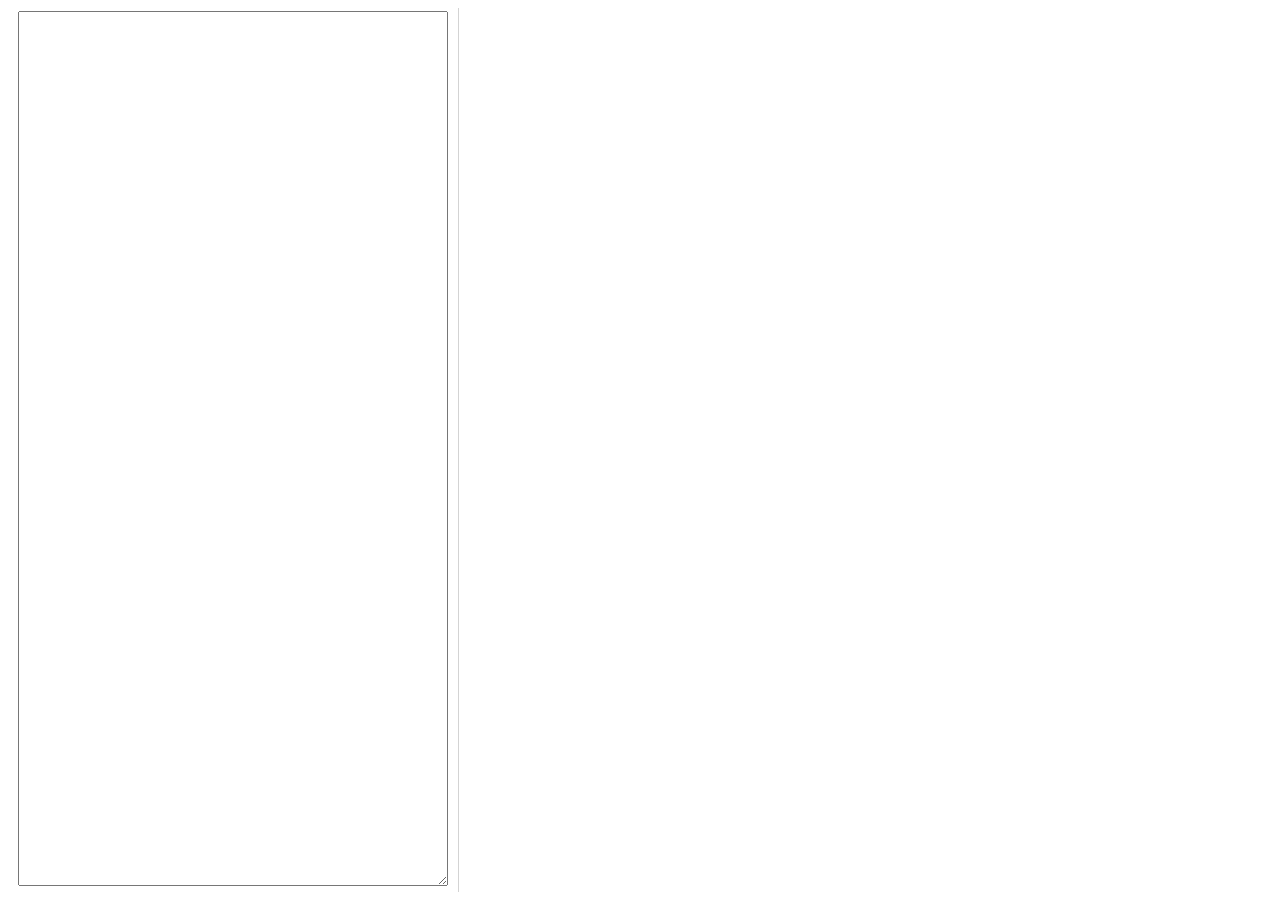
==== spec/index.html @ 0cf6b821 "initial commit. Basic outline of design but will need to be refined." ====
<html>
  <head>
    <link href="style.css" type="text/css" rel="stylesheet" media="screen"/>
  </head>

  <body>

    <div class="js-multigraph-tester">
      <div class="js-multigraph-tester-mugl">
        <textarea class="js-multigraph-tester-textarea" spellcheck="false"></textarea>
      </div>
      <div class="js-multigraph-tester-display">
        <div class="js-multigraph-tester-graph">The Graph will be drawn here.</div>
        <br/>
        <div class="js-multigraph-tester-options">
          <div class="js-multigraph-tester-option">
            Renderer
            <br/>
            <select>
              <option>Canvas</option>
              <option>Raphael</option>
            </select>
          </div>
          <div class="js-multigraph-tester-option">
            Width
            <br/>
            <input type="text" placeholder="800"/>
          </div>
          <div class="js-multigraph-tester-option">
            Height
            <br/>
            <input type="text" placeholder="500"/>
          </div>
          <div class="js-multigraph-tester-option">
            <br/>
            <input type="button" value="refresh"/>
          </div>
        </div>
      </div>
    </div>

  </body>
</html>
---- spec/style.css ----
.js-multigraph-tester {
    width: 100%;
    height: 100%;
    position: relative;
    overflow: auto;
}
.js-multigraph-tester-mugl {
    float: left;
    width: 430px;
    height: 100%;
    border-right: 1px solid rgba(192, 192, 192, 0.7);
    padding: 3px 10px;
}
.js-multigraph-tester-mugl textarea {
    width: 100%;
    height: 99%;
    max-width: 100%;
}
.js-multigraph-tester-display {
    position: relative;
    float: left;
    height: 100%;
    padding: 3px 10px;
    overflow: auto;
}
.js-multigraph-tester-graph {
    width: 800px;
    height: 500px;
    border: 1px solid black;
}
.js-multigraph-tester-options {
    position: relative;
    bottom: 0px;
    left: 0px;
    width: 100%;
    height: 40px;
    text-align: center;
}
.js-multigraph-tester-option {
    float: left;
    height: 45px;
    margin: 3px 0px;
    border-left: 1px solid rgba(192, 192, 192, 0.7);
    padding: 0px 3px;
}
.js-multigraph-tester-option:first-child {
    border-left: none;
}
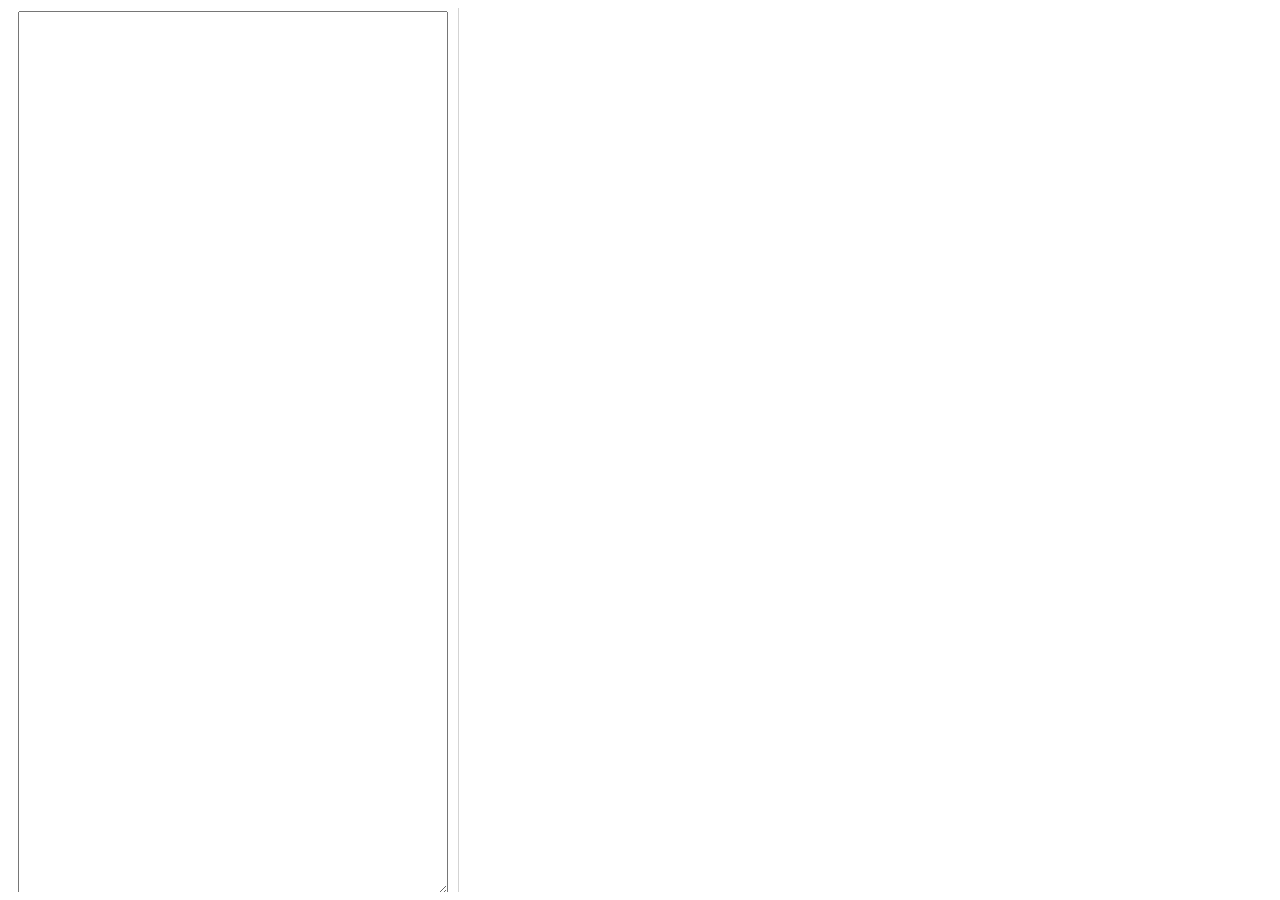
==== commit 56f770f8: "temporary workaround for getting tester running" ====
--- a/spec/index.html
+++ b/spec/index.html
@@ -1,5 +1,7 @@
 <html>
   <head>
+    <script type="text/javascript" src="../lib/js-multigraph/build/multigraph.js"></script>
+    <script type="text/javascript" src="script.js"></script>
     <link href="style.css" type="text/css" rel="stylesheet" media="screen"/>
   </head>
 
--- a/spec/style.css
+++ b/spec/style.css
@@ -13,7 +13,7 @@
 }
 .js-multigraph-tester-mugl textarea {
     width: 100%;
-    height: 99%;
+    height: 100%;
     max-width: 100%;
 }
 .js-multigraph-tester-display {
@@ -33,7 +33,7 @@
     bottom: 0px;
     left: 0px;
     width: 100%;
-    height: 40px;
+    height: 45px;
     text-align: center;
 }
 .js-multigraph-tester-option {
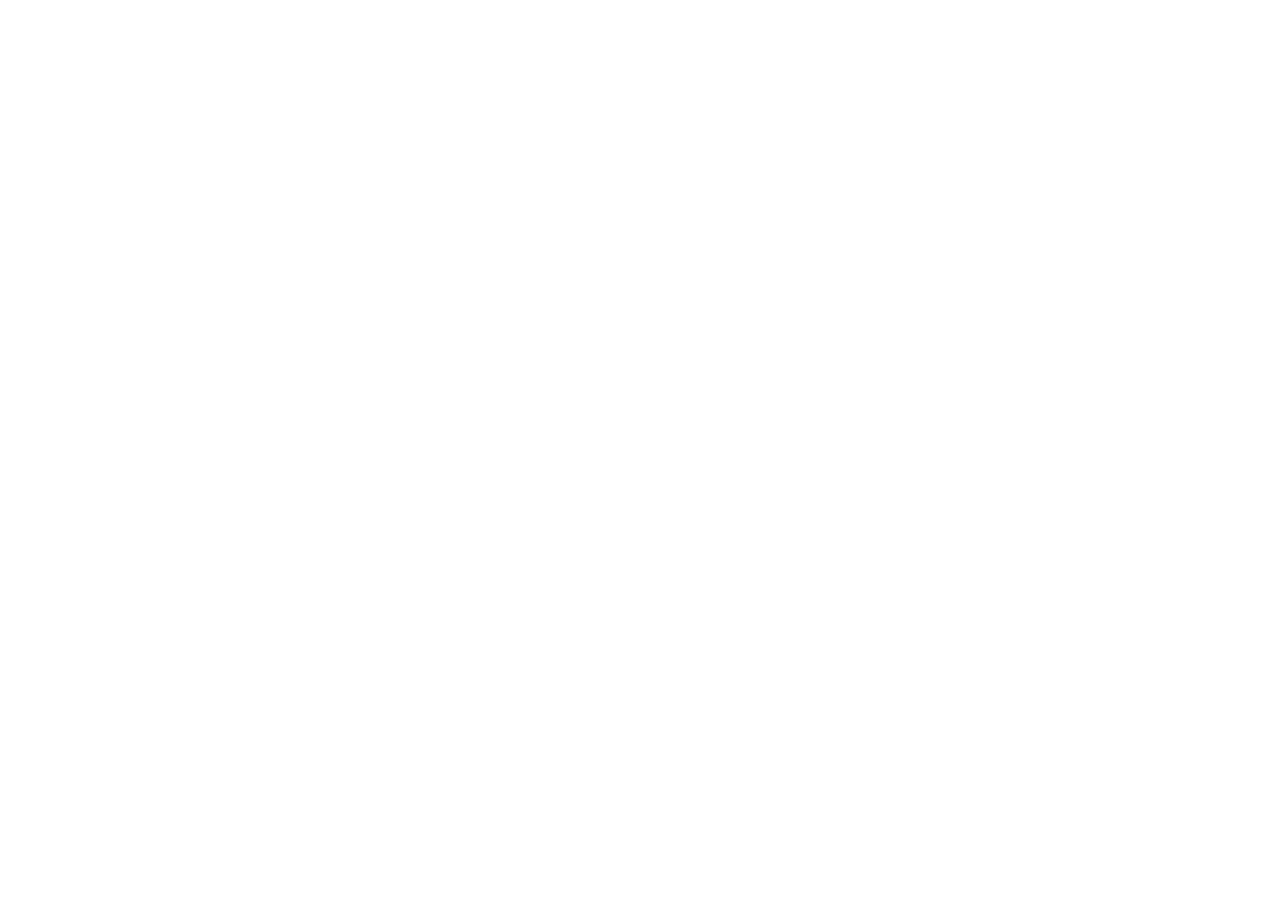
==== commit e1c754e3: "moves spec js and css files into src" ====
--- a/spec/index.html
+++ b/spec/index.html
@@ -1,44 +1,13 @@
 <html>
   <head>
     <script type="text/javascript" src="../lib/js-multigraph/build/multigraph.js"></script>
-    <script type="text/javascript" src="script.js"></script>
-    <link href="style.css" type="text/css" rel="stylesheet" media="screen"/>
+    <link href="../src/tester.css" type="text/css" rel="stylesheet" media="screen"/>
+    <script type="text/javascript" src="../src/tester.js"></script>
   </head>
 
   <body>
 
-    <div class="js-multigraph-tester">
-      <div class="js-multigraph-tester-mugl">
-        <textarea class="js-multigraph-tester-textarea" spellcheck="false"></textarea>
-      </div>
-      <div class="js-multigraph-tester-display">
-        <div class="js-multigraph-tester-graph">The Graph will be drawn here.</div>
-        <br/>
-        <div class="js-multigraph-tester-options">
-          <div class="js-multigraph-tester-option">
-            Renderer
-            <br/>
-            <select>
-              <option>Canvas</option>
-              <option>Raphael</option>
-            </select>
-          </div>
-          <div class="js-multigraph-tester-option">
-            Width
-            <br/>
-            <input type="text" placeholder="800"/>
-          </div>
-          <div class="js-multigraph-tester-option">
-            Height
-            <br/>
-            <input type="text" placeholder="500"/>
-          </div>
-          <div class="js-multigraph-tester-option">
-            <br/>
-            <input type="button" value="refresh"/>
-          </div>
-        </div>
-      </div>
+    <div id="location">
     </div>
 
   </body>
--- a/src/tester.css
+++ b/src/tester.css
@@ -0,0 +1,48 @@
+.js-multigraph-tester {
+    width: 100%;
+    height: 100%;
+    position: relative;
+    overflow: auto;
+}
+.js-multigraph-tester-mugl {
+    float: left;
+    width: 430px;
+    height: 100%;
+    border-right: 1px solid rgba(192, 192, 192, 0.7);
+    padding: 3px 10px;
+}
+.js-multigraph-tester-textarea {
+    position: relative;
+    width:100%;
+    height:100%;
+}
+.js-multigraph-tester-display {
+    position: relative;
+    float: left;
+    height: 100%;
+    padding: 3px 10px;
+    overflow: auto;
+}
+.js-multigraph-tester-graph {
+    width: 800px;
+    height: 500px;
+    border: 1px solid black;
+}
+.js-multigraph-tester-options {
+    position: relative;
+    bottom: 0px;
+    left: 0px;
+    width: 100%;
+    height: 45px;
+    text-align: center;
+}
+.js-multigraph-tester-option {
+    float: left;
+    height: 45px;
+    margin: 3px 0px;
+    border-left: 1px solid rgba(192, 192, 192, 0.7);
+    padding: 0px 3px;
+}
+.js-multigraph-tester-option:first-child {
+    border-left: none;
+}
